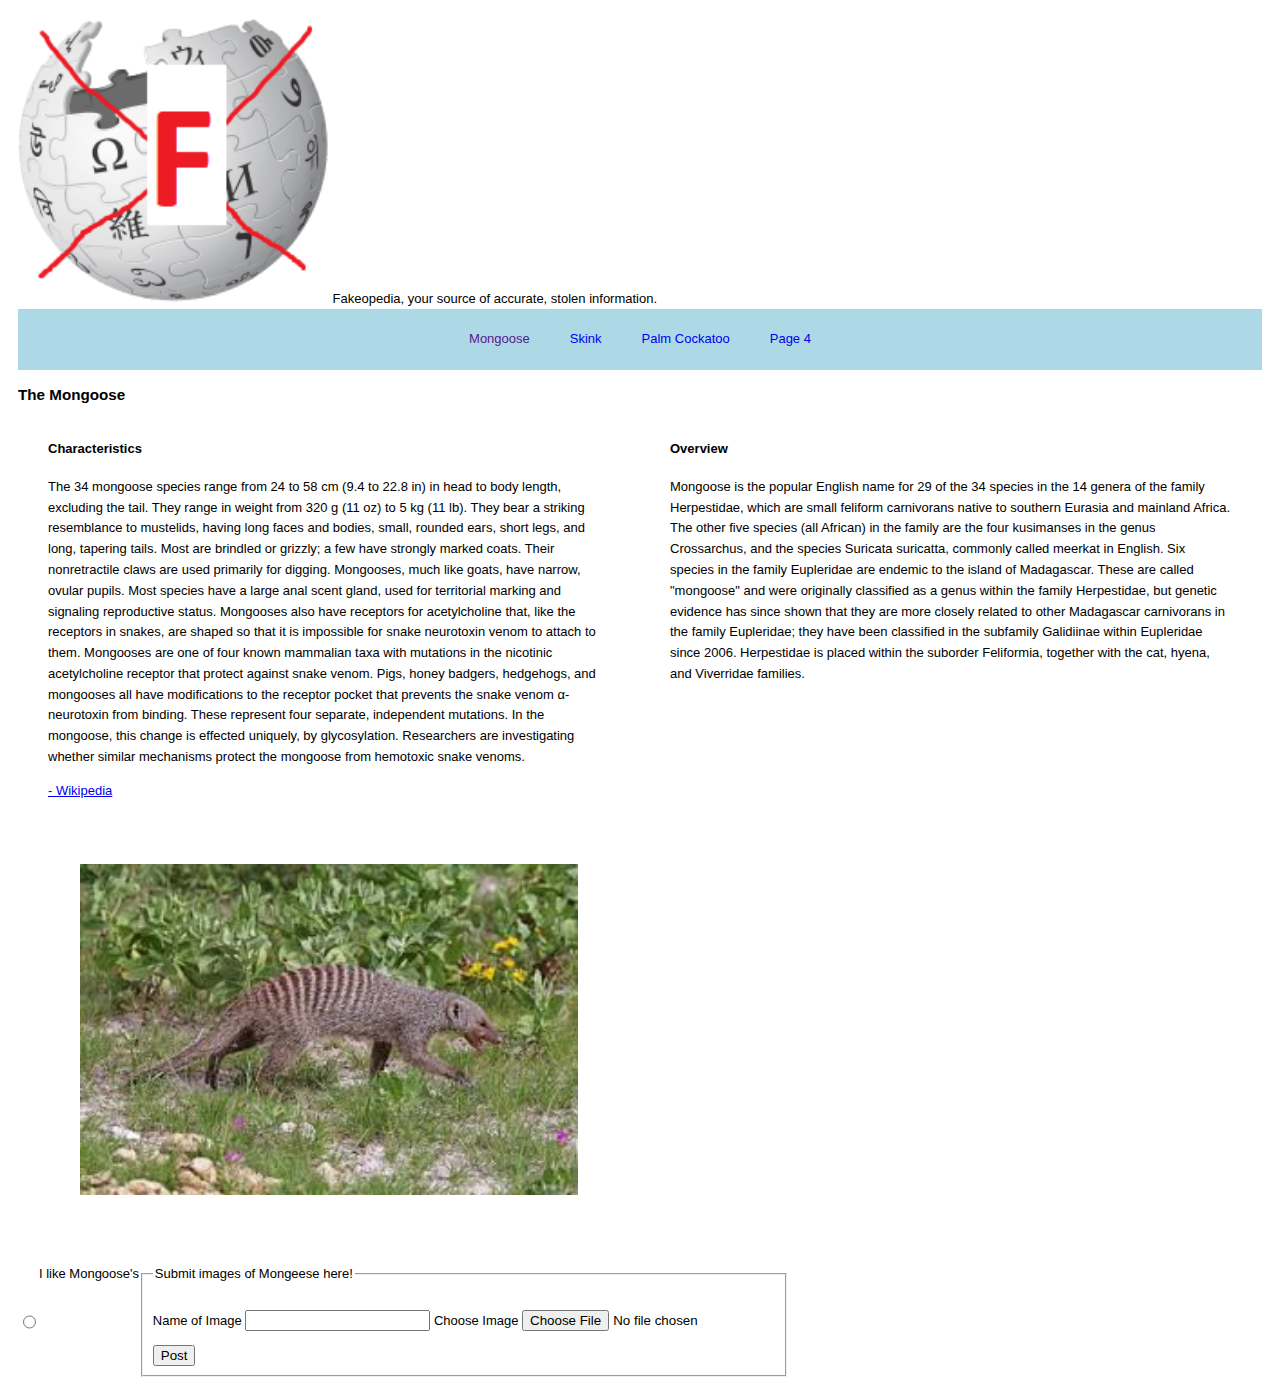
==== index.html @ b2b73e35 "This is the first version of the site, completed up to checkpoint 3" ====
<!DOCTYPE html>
<html>
  <head>
    <meta charset="UTF-8" />
    <meta name="viewport" content="width=device-width, initial-scale=1.0" />
    <meta http-equiv="X-UA-Compatible" content="ie=edge" />

    <link rel="stylesheet" type="text/css" href="assets/css/style.css" />
    <title>Mongoose</title>
  </head>
  <body>
    <header>
      <img
        class="logo"
        src="assets/img/fakeopedia.png"
        height="370"
        width="332"
      />
      Fakeopedia, your source of accurate, stolen information.
    </header>
    <nav>
      <a href="">Mongoose</a>
      <a href="skink.html">Skink</a>
      <a href="palmcockatoo.html">Palm Cockatoo</a>
      <a href="page4.html">Page 4</a>
    </nav>
    <div id="row">
      <section>
        <h3>The Mongoose</h3>
        <article>
          <h4>Overview</h4>
          Mongoose is the popular English name for 29 of the 34 species in the
          14 genera of the family Herpestidae, which are small feliform
          carnivorans native to southern Eurasia and mainland Africa. The other
          five species (all African) in the family are the four kusimanses in
          the genus Crossarchus, and the species Suricata suricatta, commonly
          called meerkat in English. Six species in the family Eupleridae are
          endemic to the island of Madagascar. These are called "mongoose" and
          were originally classified as a genus within the family Herpestidae,
          but genetic evidence has since shown that they are more closely
          related to other Madagascar carnivorans in the family Eupleridae; they
          have been classified in the subfamily Galidiinae within Eupleridae
          since 2006. Herpestidae is placed within the suborder Feliformia,
          together with the cat, hyena, and Viverridae families.
        </article>
        <article>
          <h4>Characteristics</h4>
          The 34 mongoose species range from 24 to 58 cm (9.4 to 22.8 in) in
          head to body length, excluding the tail. They range in weight from 320
          g (11 oz) to 5 kg (11 lb). They bear a striking resemblance to
          mustelids, having long faces and bodies, small, rounded ears, short
          legs, and long, tapering tails. Most are brindled or grizzly; a few
          have strongly marked coats. Their nonretractile claws are used
          primarily for digging. Mongooses, much like goats, have narrow, ovular
          pupils. Most species have a large anal scent gland, used for
          territorial marking and signaling reproductive status. Mongooses also
          have receptors for acetylcholine that, like the receptors in snakes,
          are shaped so that it is impossible for snake neurotoxin venom to
          attach to them. Mongooses are one of four known mammalian taxa with
          mutations in the nicotinic acetylcholine receptor that protect against
          snake venom. Pigs, honey badgers, hedgehogs, and mongooses all have
          modifications to the receptor pocket that prevents the snake venom
          α-neurotoxin from binding. These represent four separate, independent
          mutations. In the mongoose, this change is effected uniquely, by
          glycosylation. Researchers are investigating whether similar
          mechanisms protect the mongoose from hemotoxic snake venoms.
          <p></p>

          <a href="https://en.wikipedia.org/wiki/Mongoose">- Wikipedia</a>
        </article>

        <img class="imgcontent" src="assets/img/mongoose.jpg" />
      </section>

      <p></p>

      <input type="radio" name="mongoose" value="like" /> I like Mongoose's<br />

      <fieldset>
        <legend>Submit images of Mongeese here!</legend>
        <form action="https://web-one-form.herokuapp.com/" method="POST">
          <br />
          Name of Image <input type="text" name="FileInput" /> Choose Image
          <input type="file" name="Choose Image" />
          <p></p>
          <!-- Could use a <br> but want more room :) -->
          <input type="submit" value="Post" />
        </form>
      </fieldset>
    </div>
  </body>
</html>
---- assets/css/style.css ----
body {
    font: 13px/1.6em "Helvetica Neue", Helvetica, Arial, sans-serif;
    padding: 10px;
}

.list-horizontal li {
	display:inline-block;
}
.list-horizontal li:before {
	content: '\00a0\2022\00a0\00a0';
	color:#999;
	color:rgba(0,0,0,0.5);
	font-size:11px;
}
.list-horizontal li:first-child:before {
	content: '';
}
table {
	width:100%;
	padding:10px;
}

* {box-sizing:border-box}


nav {
  display:flex;
  background-color: lightblue;
  justify-content: center;
}

nav a {
  text-align: center;
  padding: 20px;
  text-decoration: none;
}

#row {
  display: flex;
  flex-wrap: wrap;
}


/* Slideshow container */
.slideshow-container {
  max-width: 1000px;
  position: relative;
  margin: auto;
}

/* Hide the images by default */
.mySlides {
  display: none;
}

/* Next & previous buttons */
.prev, .next {
  cursor: pointer;
  position: absolute;
  top: 50%;
  width: auto;
  margin-top: -22px;
  padding: 16px;
  color: white;
  font-weight: bold;
  font-size: 18px;
  transition: 0.6s ease;
  border-radius: 0 3px 3px 0;
  user-select: none;
}

/* Position the "next button" to the right */
.next {
  right: 0;
  border-radius: 3px 0 0 3px;
}

/* On hover, add a black background color with a little bit see-through */
.prev:hover, .next:hover {
  background-color: rgba(0,0,0,0.8);
}

/* Caption text */
.text {
  color: #f2f2f2;
  font-size: 15px;
  padding: 8px 12px;
  position: absolute;
  bottom: 8px;
  width: 100%;
  text-align: center;
}

/* Number text (1/3 etc) */
.numbertext {
  color: #f2f2f2;
  font-size: 12px;
  padding: 8px 12px;
  position: absolute;
  top: 0;
}

/* The dots/bullets/indicators */
.dot {
  cursor: pointer;
  height: 15px;
  width: 15px;
  margin: 0 2px;
  background-color: #bbb;
  border-radius: 50%;
  display: inline-block;
  transition: background-color 0.6s ease;
}

.active, .dot:hover {
  background-color: #717171;
}

/* Fading animation */
.fade {
  -webkit-animation-name: fade;
  -webkit-animation-duration: 1.5s;
  animation-name: fade;
  animation-duration: 1.5s;
}

@-webkit-keyframes fade {
  from {opacity: .4} 
  to {opacity: 1}
}

@keyframes fade {
  from {opacity: .4} 
  to {opacity: 1}
}

div{ float:left }

.logo{ width: 25%; height: 25%; }

article{float:right; width: 50%; padding-right: 30px; padding-left: 30px}

.imgcontent{width: 50%; padding: 5%}




@media screen and (max-width: 450px) {
nav,.row {
  flex-direction: column;
}
article {float: none; width: 100%}
.logo{ width: 200px; height: 200px; }

}
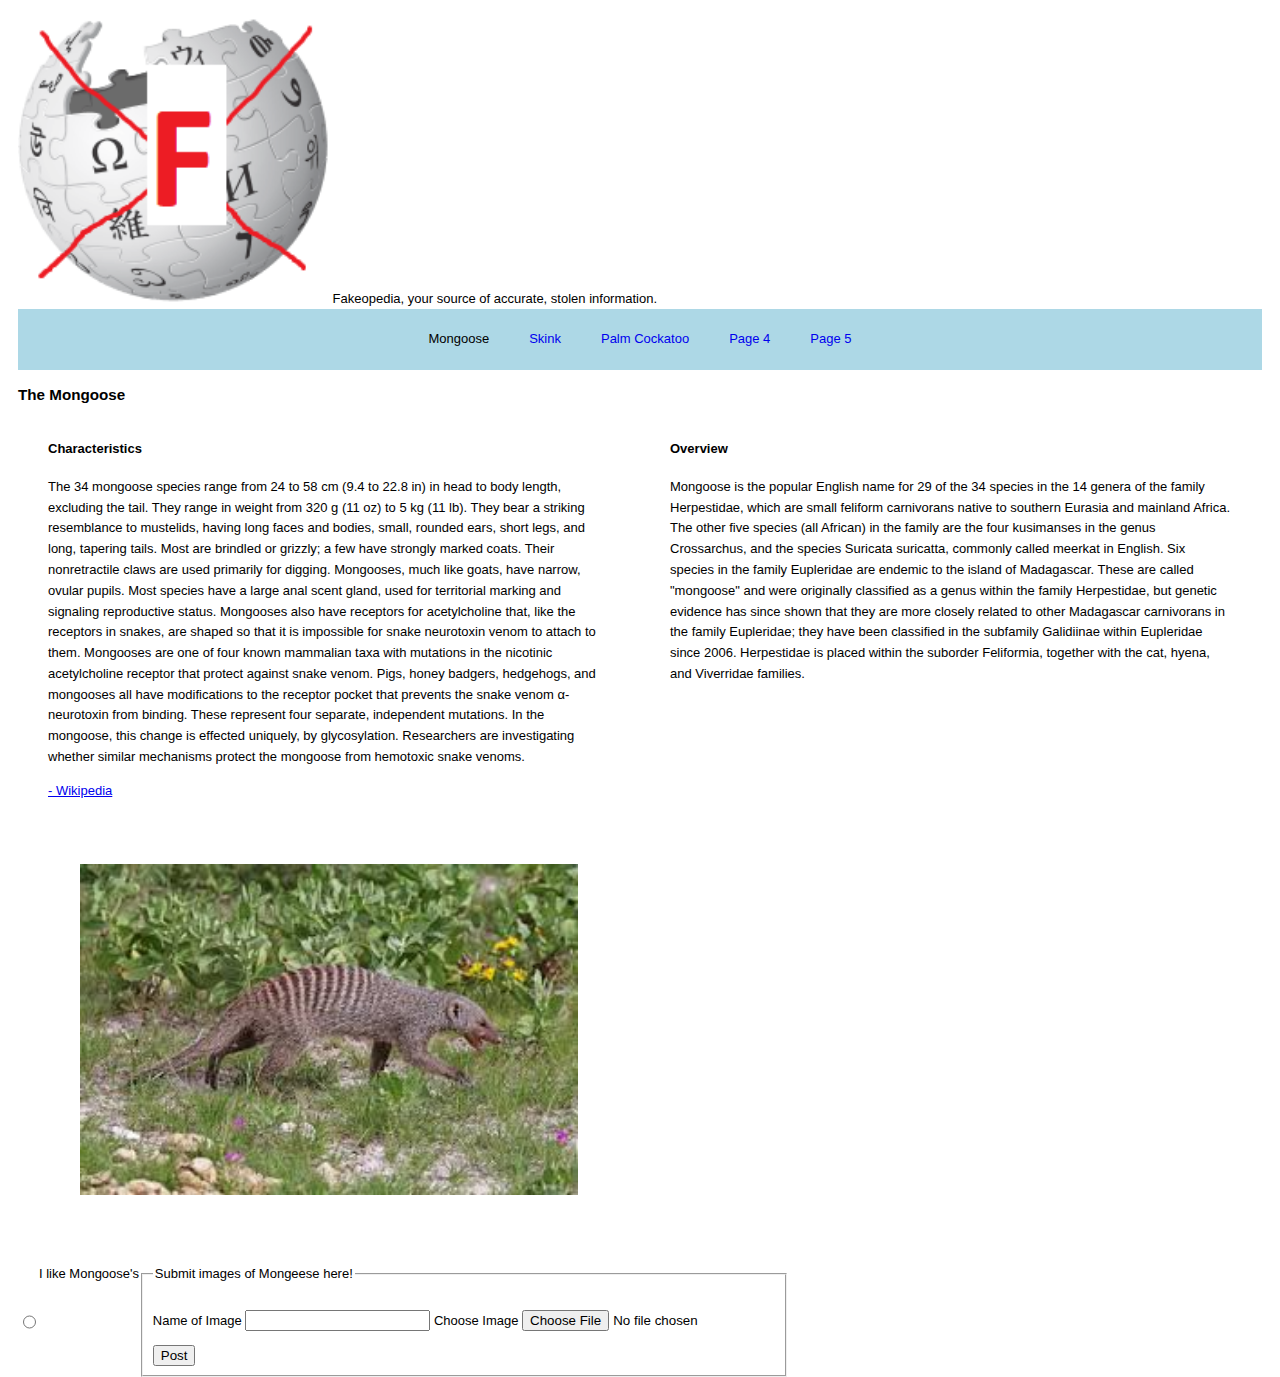
==== commit e2c908dc: "Button that does stuff" ====
--- a/index.html
+++ b/index.html
@@ -19,10 +19,11 @@
       Fakeopedia, your source of accurate, stolen information.
     </header>
     <nav>
-      <a href="">Mongoose</a>
+      <a>Mongoose</a>
       <a href="skink.html">Skink</a>
       <a href="palmcockatoo.html">Palm Cockatoo</a>
       <a href="page4.html">Page 4</a>
+      <a href="page5.html">Page 5</a>
     </nav>
     <div id="row">
       <section>
--- a/assets/css/style.css
+++ b/assets/css/style.css
@@ -3,18 +3,6 @@
     padding: 10px;
 }
 
-.list-horizontal li {
-	display:inline-block;
-}
-.list-horizontal li:before {
-	content: '\00a0\2022\00a0\00a0';
-	color:#999;
-	color:rgba(0,0,0,0.5);
-	font-size:11px;
-}
-.list-horizontal li:first-child:before {
-	content: '';
-}
 table {
 	width:100%;
 	padding:10px;
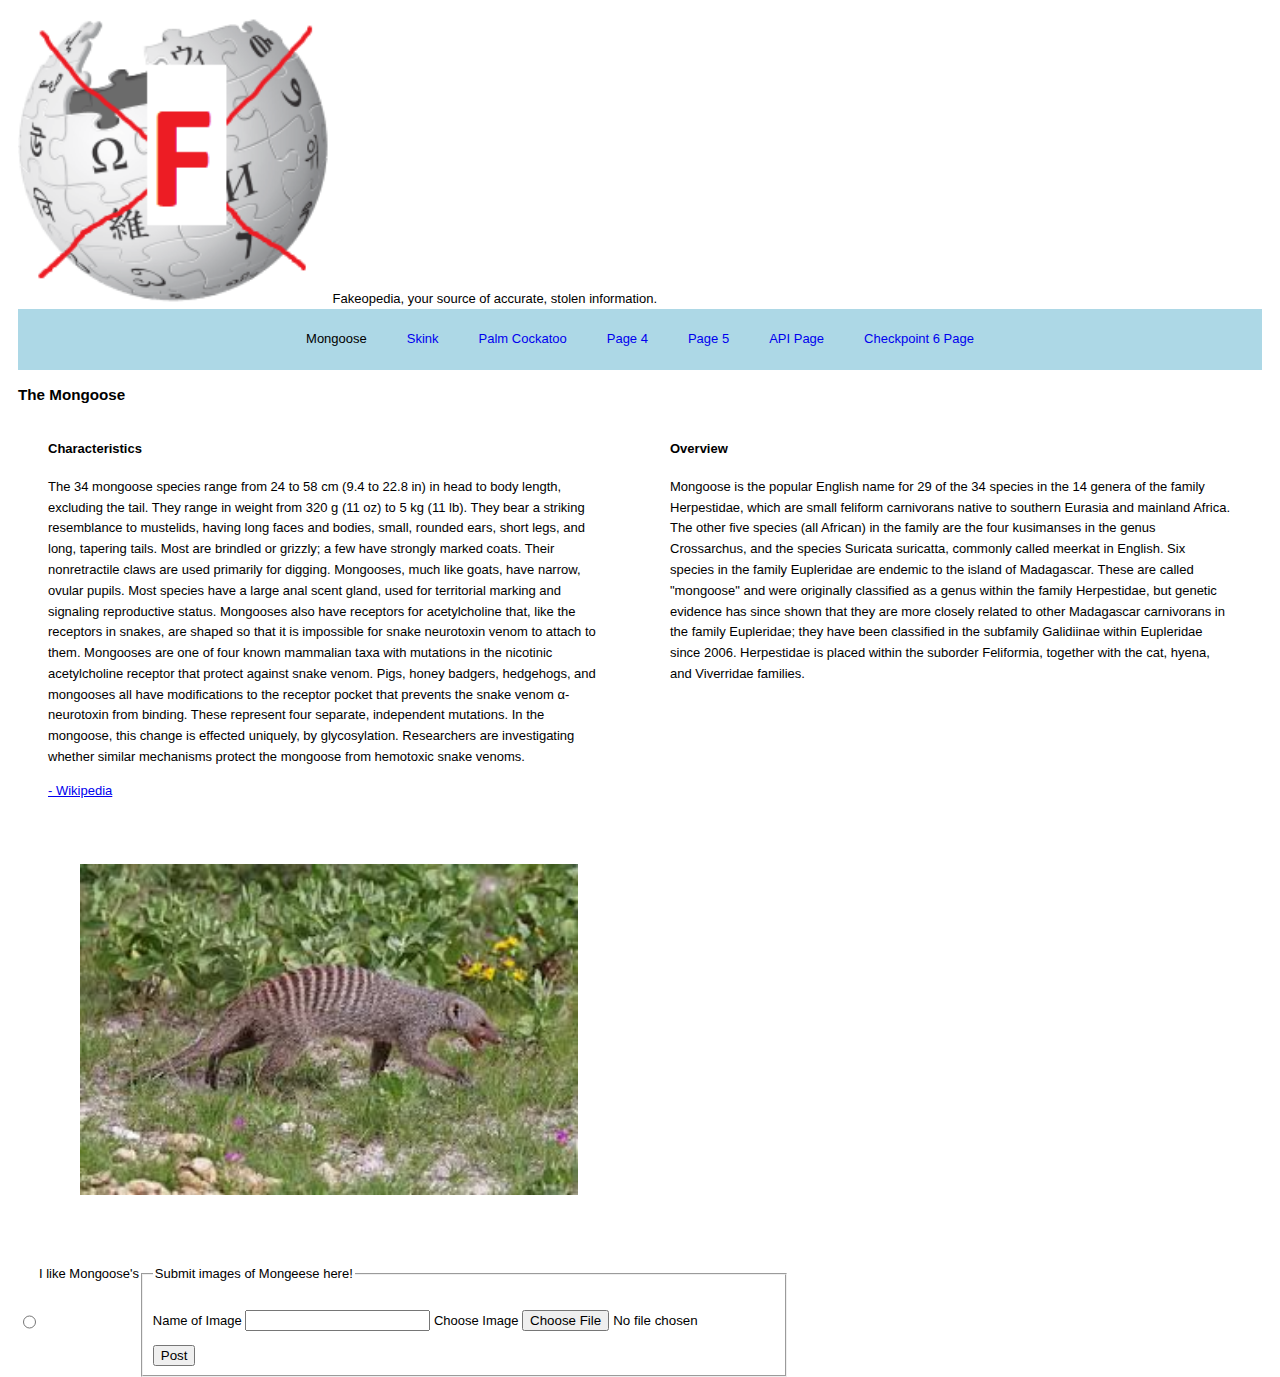
==== commit 279965c9: "Updated for checkpoint 6" ====
--- a/index.html
+++ b/index.html
@@ -24,6 +24,8 @@
       <a href="palmcockatoo.html">Palm Cockatoo</a>
       <a href="page4.html">Page 4</a>
       <a href="page5.html">Page 5</a>
+      <a href="apipage.html">API Page</a>
+      <a href="checkpoint6Page.html">Checkpoint 6 Page</a>
     </nav>
     <div id="row">
       <section>
